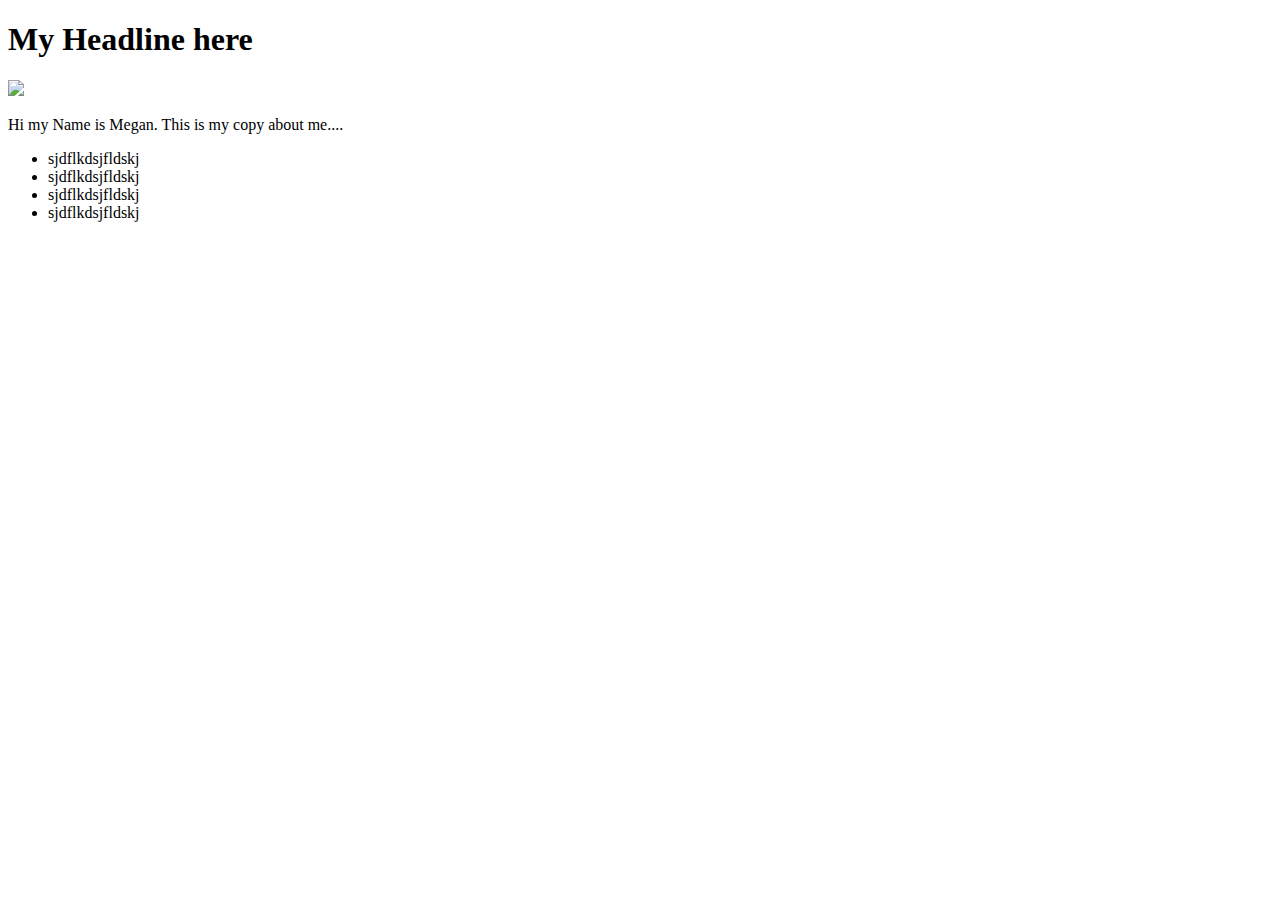
==== about.html @ 7aeeca55 "add about file" ====
<!DOCTYPE html>
<html lang="en">
<head>
    <meta charset="utf-8">
    <title>HTML5 boilerplate – all you really need…</title>
    <link rel="stylesheet" href="css/style.css">
    <!--[if IE]>
        <script src="http://html5shiv.googlecode.com/svn/trunk/html5.js"></script>
    <![endif]-->
</head>

<body id="about">

    <h1>My Headline here</h1>
     	<img src="https://media.licdn.com/media/p/2/005/012/0dc/1d8be8d.jpg">
    	<p>Hi my Name is Megan. This is my copy about me....</p>
    	<ul>
    		<li>sjdflkdsjfldskj</li>
    		<li>sjdflkdsjfldskj</li>
    		<li>sjdflkdsjfldskj</li>
    		<li>sjdflkdsjfldskj</li>
    	</ul>

</body>
</html>
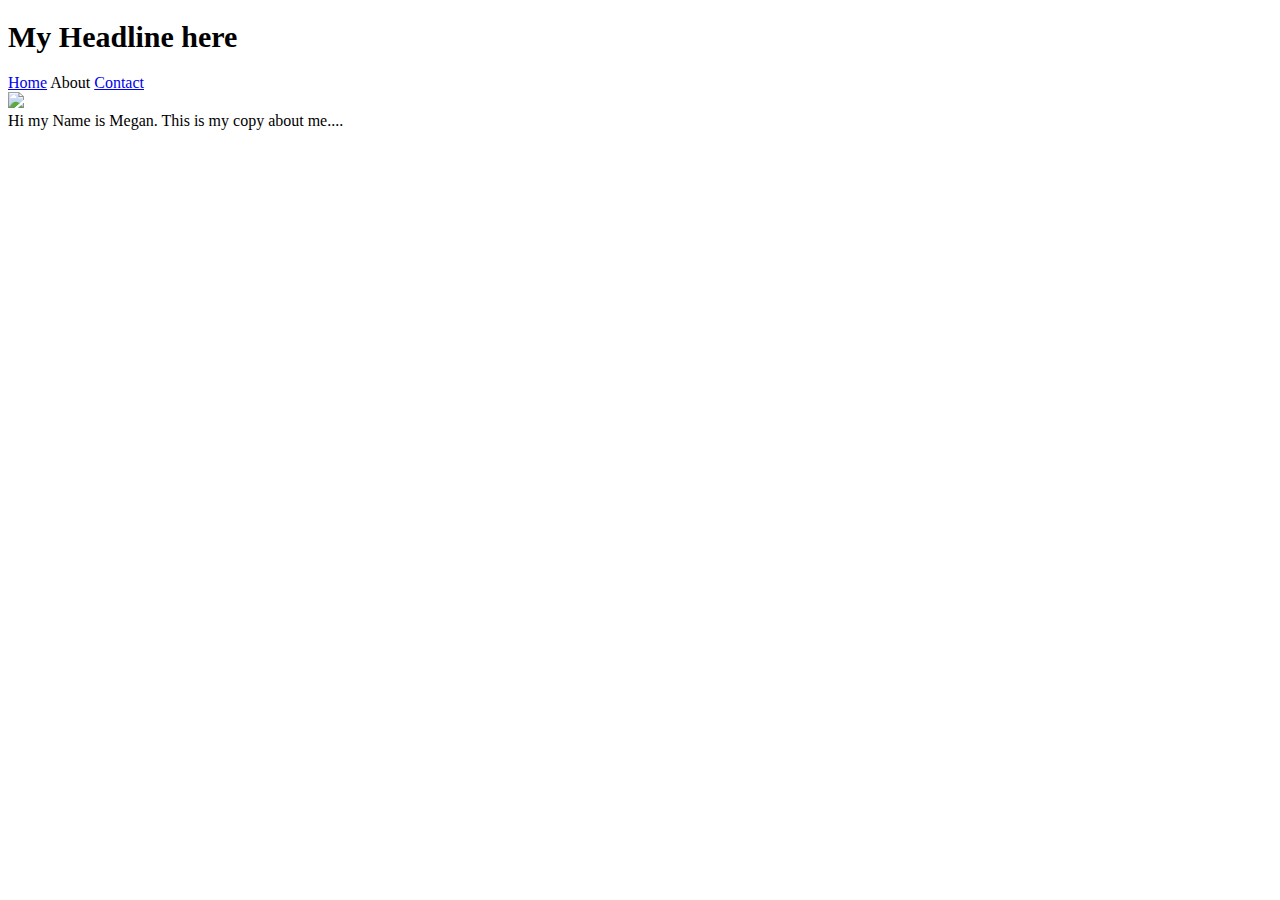
==== commit ea8b8244: "updated nav, blog post 1 article written" ====
--- a/about.html
+++ b/about.html
@@ -7,18 +7,24 @@
     <!--[if IE]>
         <script src="http://html5shiv.googlecode.com/svn/trunk/html5.js"></script>
     <![endif]-->
+    <link href="http://netdna.bootstrapcdn.com/font-awesome/4.0.3/css/font-awesome.css" rel="stylesheet">
 </head>
 
 <body id="about">
 
     <h1>My Headline here</h1>
+      <div nav>
+        <p>
+          <a href="index.html">Home</a>
+          About
+          <a href="contact.html">Contact</a>
+        </p>
+      </div>
+
      	<img src="https://media.licdn.com/media/p/2/005/012/0dc/1d8be8d.jpg">
     	<p>Hi my Name is Megan. This is my copy about me....</p>
     	<ul>
-    		<li>sjdflkdsjfldskj</li>
-    		<li>sjdflkdsjfldskj</li>
-    		<li>sjdflkdsjfldskj</li>
-    		<li>sjdflkdsjfldskj</li>
+
     	</ul>
 
 </body>
--- a/css/style.css
+++ b/css/style.css
@@ -0,0 +1,57 @@
+* {   
+    -webkit-box-sizing: border-box;
+       -moz-box-sizing: border-box;
+            box-sizing: border-box;
+}
+body {
+
+}
+.header {
+
+}
+#navlist li {
+	display: inline;
+	padding: 5px;
+}
+#navlist ul {
+}
+h1 {
+	font-size: 30px;
+}
+.header {
+	margin-top: 0em;
+	margin-bottom: 50px;
+}
+
+.blog-header h1 {
+	font-size: 50px;
+	margin-bottom:0em;
+	margin-top: 0em;
+}
+h4 {
+	margin-bottom:0em;
+	margin-top: 0em;
+}
+p {
+	margin-bottom:0em;
+	margin-top: 0em;
+}
+.blog-post {
+	margin-left: 50px;
+}
+.blog-header {
+	position: relative;
+	overflow: hidden;
+}
+#article-list ul {
+
+}
+#article-list li {
+	list-style-type: none;
+}
+span {
+  display: inline-block;
+}
+.featured-post {
+  display: inline;
+}
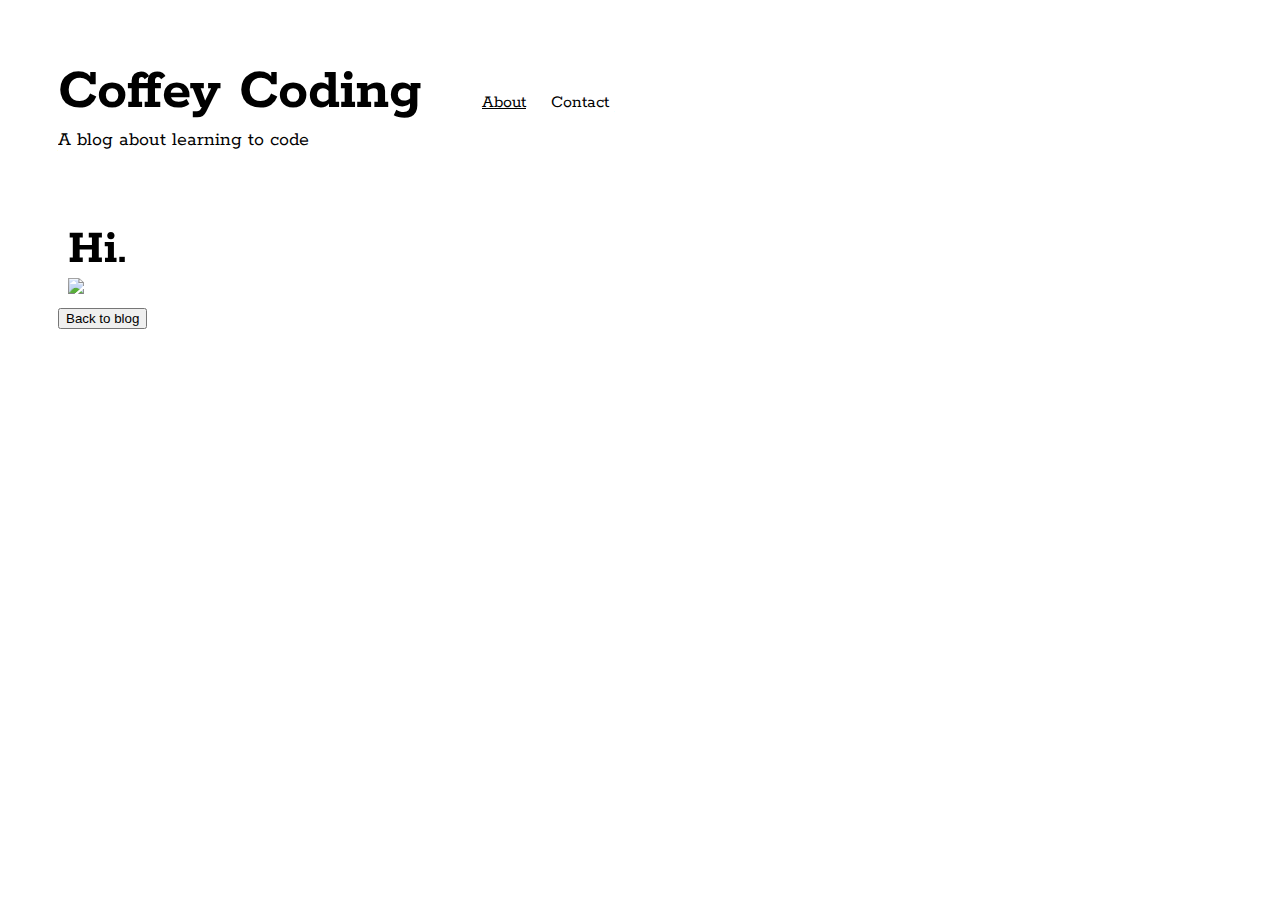
==== commit 76cb7031: "finalized blog featured posts styles, add google fonts, finalized contact page, added more article i" ====
--- a/about.html
+++ b/about.html
@@ -12,20 +12,23 @@
 
 <body id="about">
 
-    <h1>My Headline here</h1>
-      <div nav>
-        <p>
-          <a href="index.html">Home</a>
-          About
-          <a href="contact.html">Contact</a>
-        </p>
+  <div class="header">
+    <span><h1><a href="index.html">Coffey Coding</a></h1></span>
+        <span><ul id="navlist">
+          <li style="text-decoration: underline">About</li>
+          <li><a href="contact.html">Contact</a></li>
+        </ul></span>
+        <p id="tag">A blog about learning to code</p>
+  </div>
+
+<div container>
+    <div class="blog-post">
+      <div class="blog-header">
+        <h1>Hi.</h1>
+        <img src="https://media.licdn.com/media/p/2/005/012/0dc/1d8be8d.jpg">
       </div>
-
-     	<img src="https://media.licdn.com/media/p/2/005/012/0dc/1d8be8d.jpg">
-    	<p>Hi my Name is Megan. This is my copy about me....</p>
-    	<ul>
-
-    	</ul>
+        <button><a href="index.html">Back to blog</button>
+      </div>    
 
 </body>
 </html>--- a/css/style.css
+++ b/css/style.css
@@ -1,3 +1,5 @@
+@import url(http://fonts.googleapis.com/css?family=Rokkitt|Varela+Round);
+
 * {   
     -webkit-box-sizing: border-box;
        -moz-box-sizing: border-box;
@@ -6,52 +8,82 @@
 body {
 
 }
-.header {
-
+a {
+	text-decoration: none;
+	color: black;
+}
+a:hover {
+	color: blue;
 }
 #navlist li {
 	display: inline;
 	padding: 5px;
 }
-#navlist ul {
-}
+
 h1 {
-	font-size: 30px;
+	font-size: 60px;
+	margin-top: 0em;
+	margin-bottom: 0em;
 }
 .header {
-	margin-top: 0em;
-	margin-bottom: 50px;
+
+	font-family: 'Rokkitt', serif;
+	padding: 50px;
+	margin-bottom: 10px;
 }
-
 .blog-header h1 {
 	font-size: 50px;
+	font-family: 'Rokkitt', serif;
 	margin-bottom:0em;
 	margin-top: 0em;
 }
 h4 {
 	margin-bottom:0em;
 	margin-top: 0em;
+	font-family: 'Rokkitt', serif;
 }
 p {
 	margin-bottom:0em;
 	margin-top: 0em;
+	font-family: 'Rokkitt', serif;
 }
 .blog-post {
 	margin-left: 50px;
 }
 .blog-header {
-	position: relative;
 	overflow: hidden;
+	padding: 10px;
 }
-#article-list ul {
-
+li {
+	list-style-type: none;
+	font-family: 'Rokkitt', serif;
+	font-size: 18px;
+	margin-bottom: 10px;
+	margin-left: 10px;
 }
-#article-list li {
+span {
+  	display: inline-block;
+}
+.featured-post {
+  	margin-bottom: 10px;
+  	margin-left: 50px;
+  	margin-right: 50px;
+  	background-color: #e2e2e3;
 	list-style-type: none;
 }
-span {
-  display: inline-block;
+.featured-post:hover {
+  	background-color: yellow;
 }
-.featured-post {
-  display: inline;
+#tag {
+  	border-top: 0em;
+  	font-size: 20px;
 }
+.thumbnail {
+	width: 200px;
+}
+.references {
+	display: block;
+	margin-top: 20px;
+	padding-left: 50px;
+	padding-bottom: 50px;
+}
